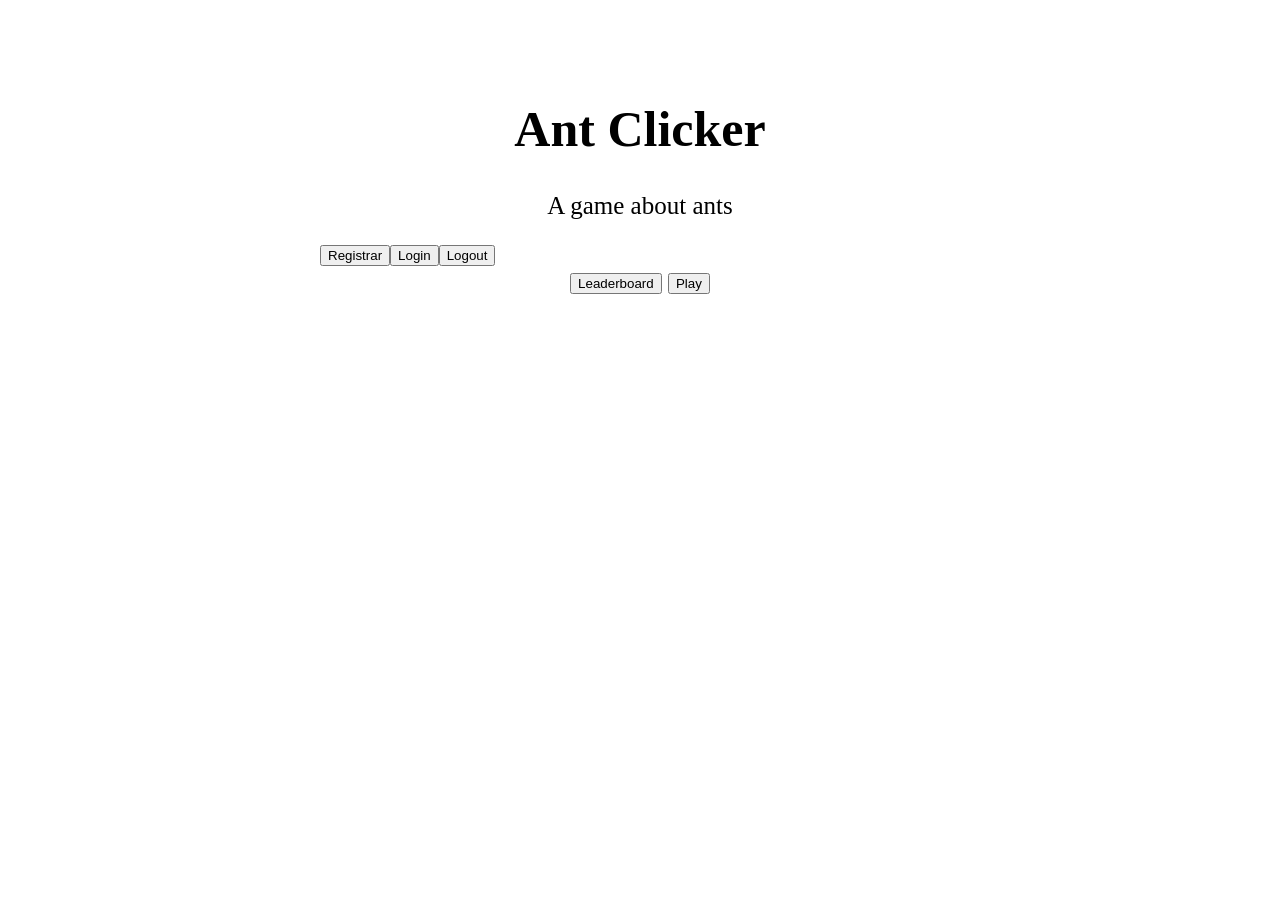
==== index.html @ 9a1d9f21 "git commit -m "mudanças iniciais (não testadas)"" ====
<!DOCTYPE html>
<html lang="pt-BR">
    <head>
        <meta charset="UTF-8">
        <title>Ant Clicker</title>
        <link rel="stylesheet" href="style.css">
    </head>
    <body class="sec_center">
        <h1>Ant Clicker</h1>
        <p>A game about ants</p>
        <div class="buttons">
            <button id="registerButton">Registrar</button>
            <button id="loginButton">Login</button>
            <button id="logoutButton">Logout</button>
        </div>
        <button id="LeaderboardButton">Leaderboard</button>
        <button id="playButton">Play</button>
    </body>
</html>
---- style.css ----
.buttons{
    display: flex;
    flex-direction: row;
    align-items: center;
}

.sec_center{
    font-size: 25px;
    width: 50%;
    margin: 0 auto;
    margin-top: 100px;
    margin-bottom: 100px;
    text-align: center;
}
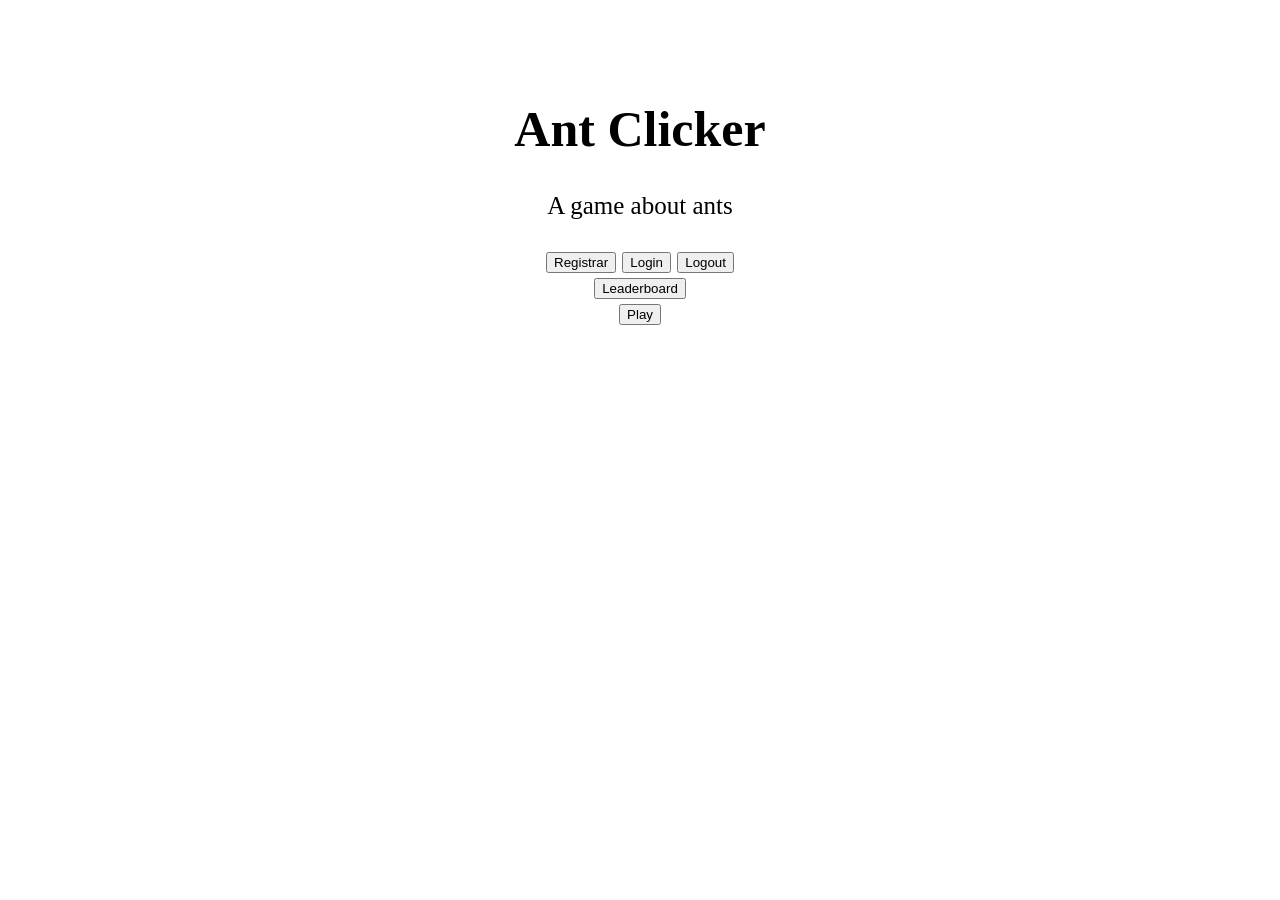
==== commit 8453689f: "git commit -m "base structure of menu done"" ====
--- a/index.html
+++ b/index.html
@@ -8,12 +8,14 @@
     <body class="sec_center">
         <h1>Ant Clicker</h1>
         <p>A game about ants</p>
-        <div class="buttons">
+        <div style="margin-bottom: 5px;">
             <button id="registerButton">Registrar</button>
             <button id="loginButton">Login</button>
             <button id="logoutButton">Logout</button>
         </div>
-        <button id="LeaderboardButton">Leaderboard</button>
-        <button id="playButton">Play</button>
+        <div style="display: flex; flex-direction: column; align-items: center; gap: 5px;">
+            <button id="LeaderboardButton">Leaderboard</button>
+            <button id="playButton">Play</button>
+        </div> 
     </body>
 </html>
--- a/style.css
+++ b/style.css
@@ -1,9 +1,3 @@
-.buttons{
-    display: flex;
-    flex-direction: row;
-    align-items: center;
-}
-
 .sec_center{
     font-size: 25px;
     width: 50%;
@@ -11,4 +5,5 @@
     margin-top: 100px;
     margin-bottom: 100px;
     text-align: center;
-}+}
+
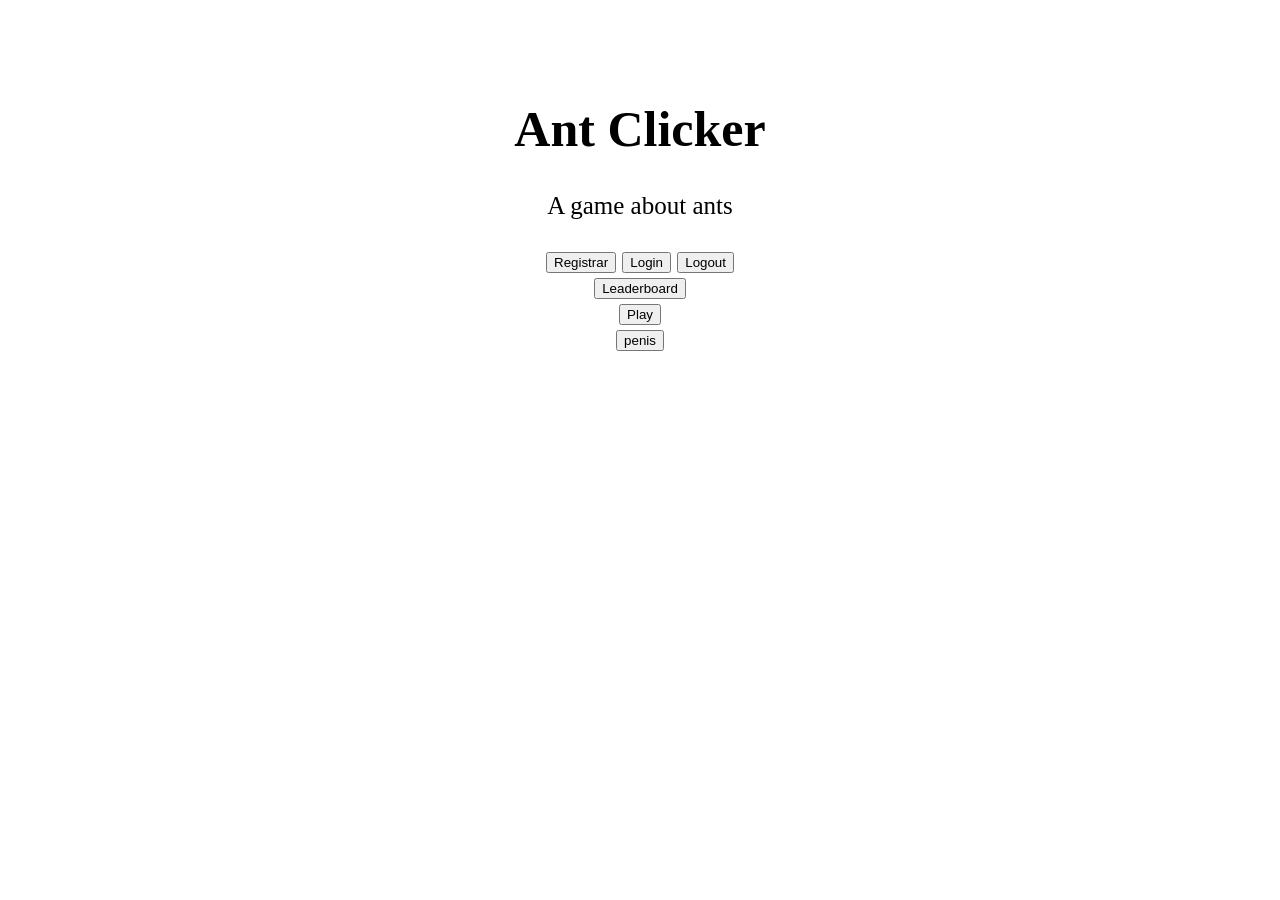
==== commit 5a4d865f: "teste" ====
--- a/index.html
+++ b/index.html
@@ -16,6 +16,7 @@
         <div style="display: flex; flex-direction: column; align-items: center; gap: 5px;">
             <button id="LeaderboardButton">Leaderboard</button>
             <button id="playButton">Play</button>
+            <button>penis</button>
         </div> 
     </body>
 </html>
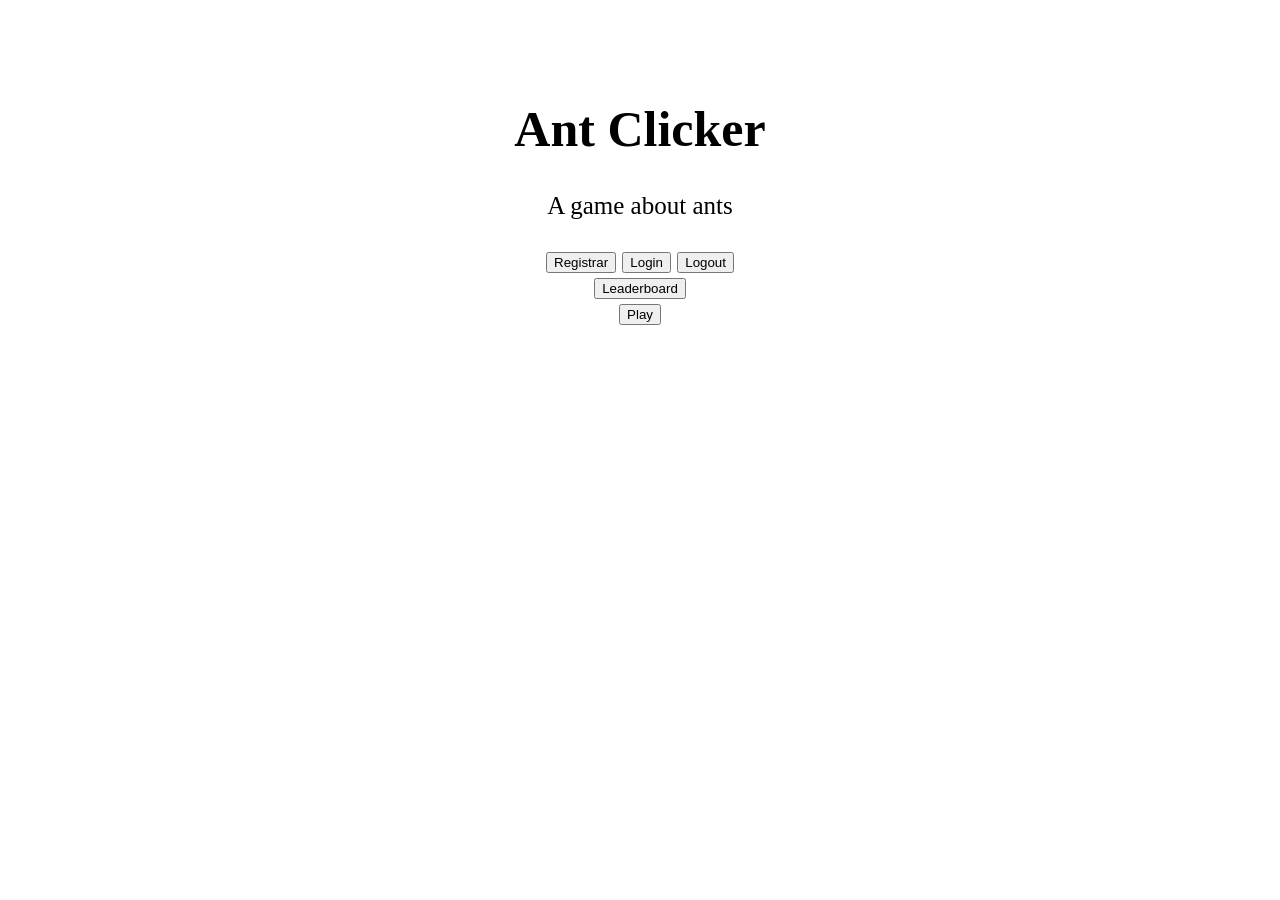
==== commit b402efed: "teste feito" ====
--- a/index.html
+++ b/index.html
@@ -16,7 +16,6 @@
         <div style="display: flex; flex-direction: column; align-items: center; gap: 5px;">
             <button id="LeaderboardButton">Leaderboard</button>
             <button id="playButton">Play</button>
-            <button>penis</button>
         </div> 
     </body>
 </html>
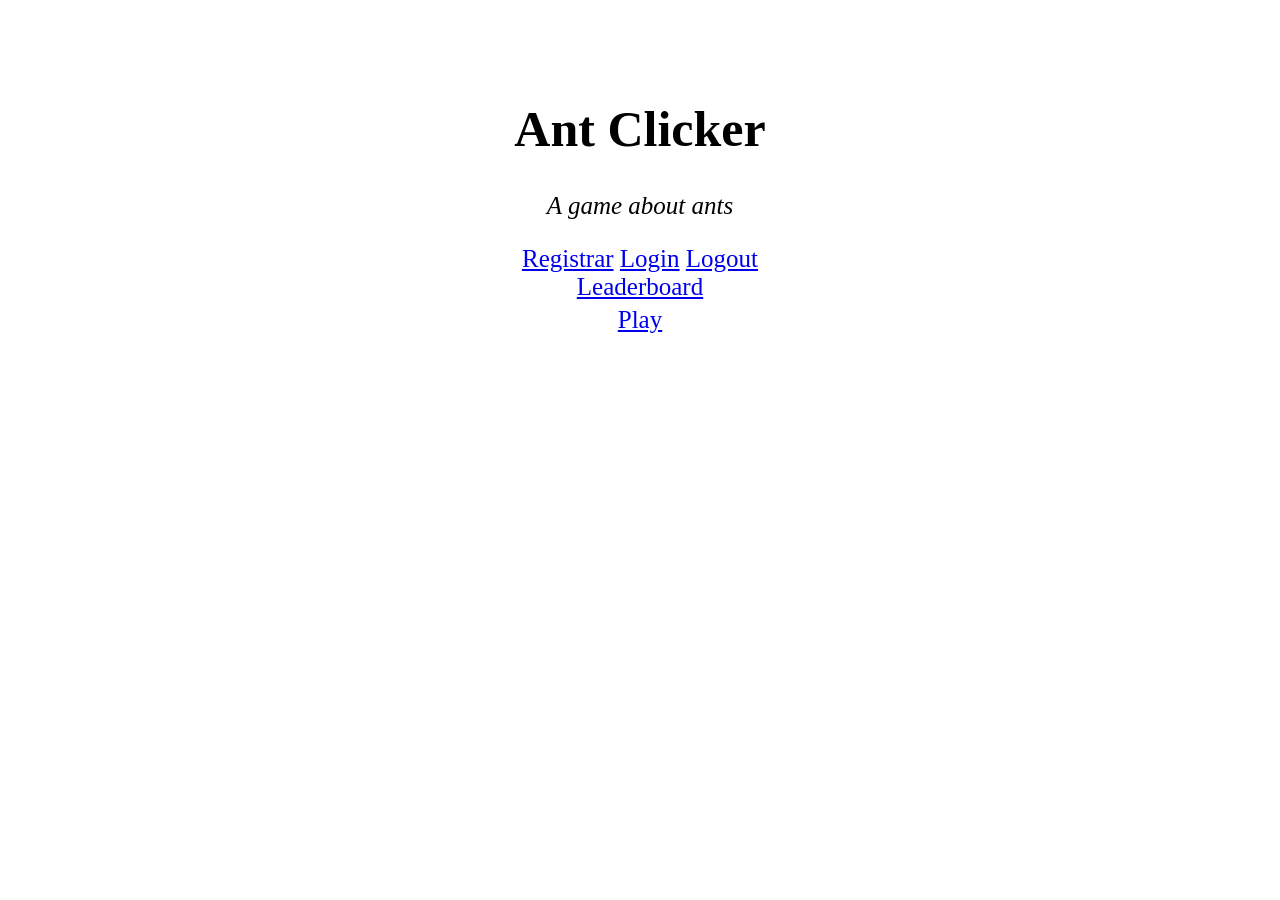
==== commit c21ef12e: "git commit -m "base html done"" ====
--- a/index.html
+++ b/index.html
@@ -7,15 +7,15 @@
     </head>
     <body class="sec_center">
         <h1>Ant Clicker</h1>
-        <p>A game about ants</p>
-        <div style="margin-bottom: 5px;">
-            <button id="registerButton">Registrar</button>
-            <button id="loginButton">Login</button>
-            <button id="logoutButton">Logout</button>
+        <p><i>A game about ants</i></p>
+        <div>
+            <a href="cadastro/index.html" id="registerButton">Registrar</a>
+            <a href="login/index.html" id="loginButton">Login</a>
+            <a href="logout/index.html" id="logoutButton">Logout</a>
         </div>
         <div style="display: flex; flex-direction: column; align-items: center; gap: 5px;">
-            <button id="LeaderboardButton">Leaderboard</button>
-            <button id="playButton">Play</button>
+            <a href="leaderboard/index.html" id="LeaderboardButton">Leaderboard</a>
+            <a href="jogo/index.html" id="playButton">Play</a>
         </div> 
     </body>
 </html>
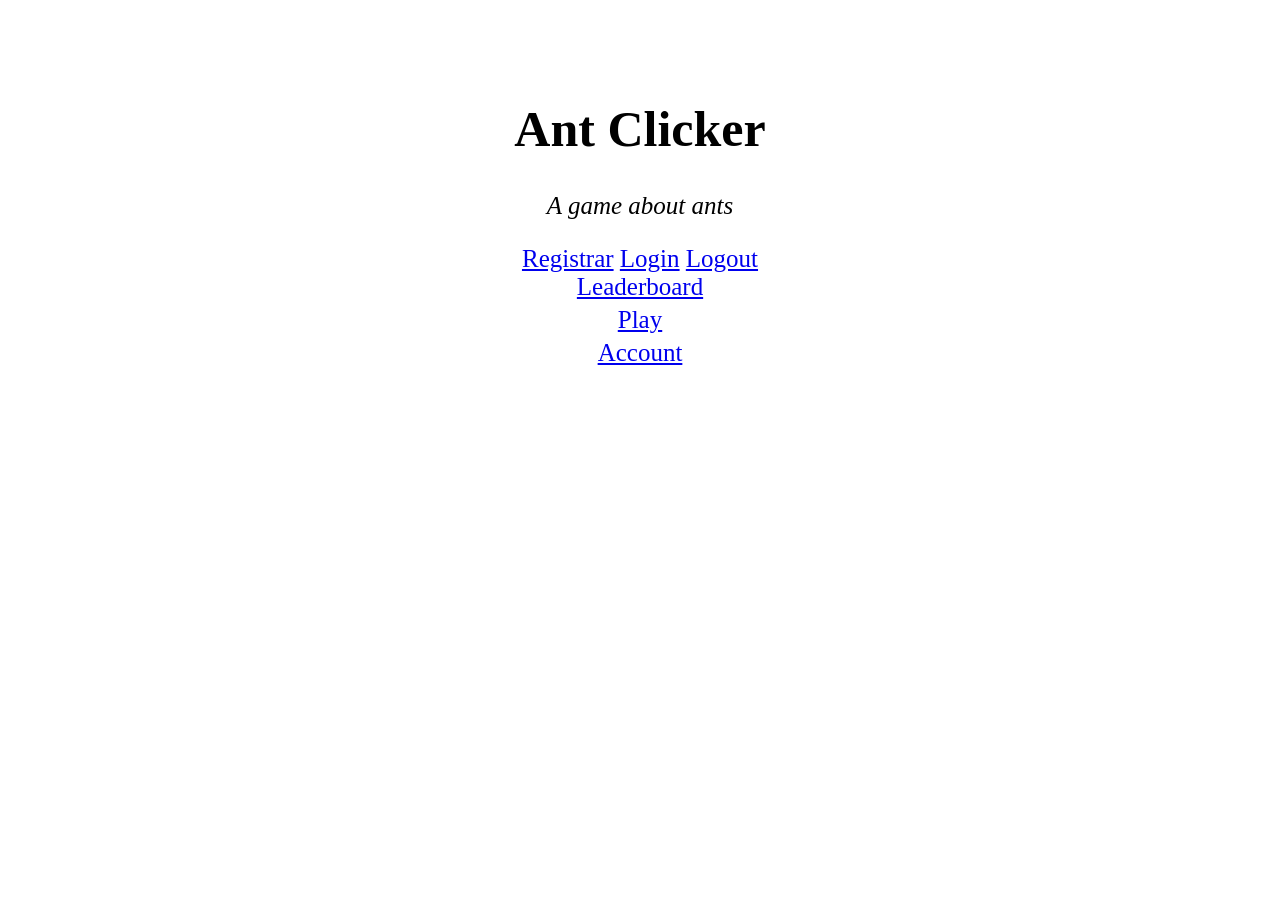
==== commit b3060ed8: "Full crud + first 3 ants implements" ====
--- a/index.html
+++ b/index.html
@@ -1,5 +1,5 @@
 <!DOCTYPE html>
-<html lang="pt-BR">
+<html lang="en-US">
     <head>
         <meta charset="UTF-8">
         <title>Ant Clicker</title>
@@ -9,13 +9,14 @@
         <h1>Ant Clicker</h1>
         <p><i>A game about ants</i></p>
         <div>
-            <a href="cadastro/index.html" id="registerButton">Registrar</a>
-            <a href="login/index.html" id="loginButton">Login</a>
-            <a href="logout/index.html" id="logoutButton">Logout</a>
+            <a href="cadastro/" id="registerButton">Registrar</a>
+            <a href="login/" id="loginButton">Login</a>
+            <a href="logout/" id="logoutButton">Logout</a>
         </div>
         <div style="display: flex; flex-direction: column; align-items: center; gap: 5px;">
-            <a href="leaderboard/index.html" id="LeaderboardButton">Leaderboard</a>
-            <a href="jogo/index.html" id="playButton">Play</a>
+            <a href="leaderboard/" id="LeaderboardButton">Leaderboard</a>
+            <a href="jogo/" id="playButton">Play</a>
+            <a href="account/" id="accountButton">Account</a>
         </div> 
     </body>
 </html>
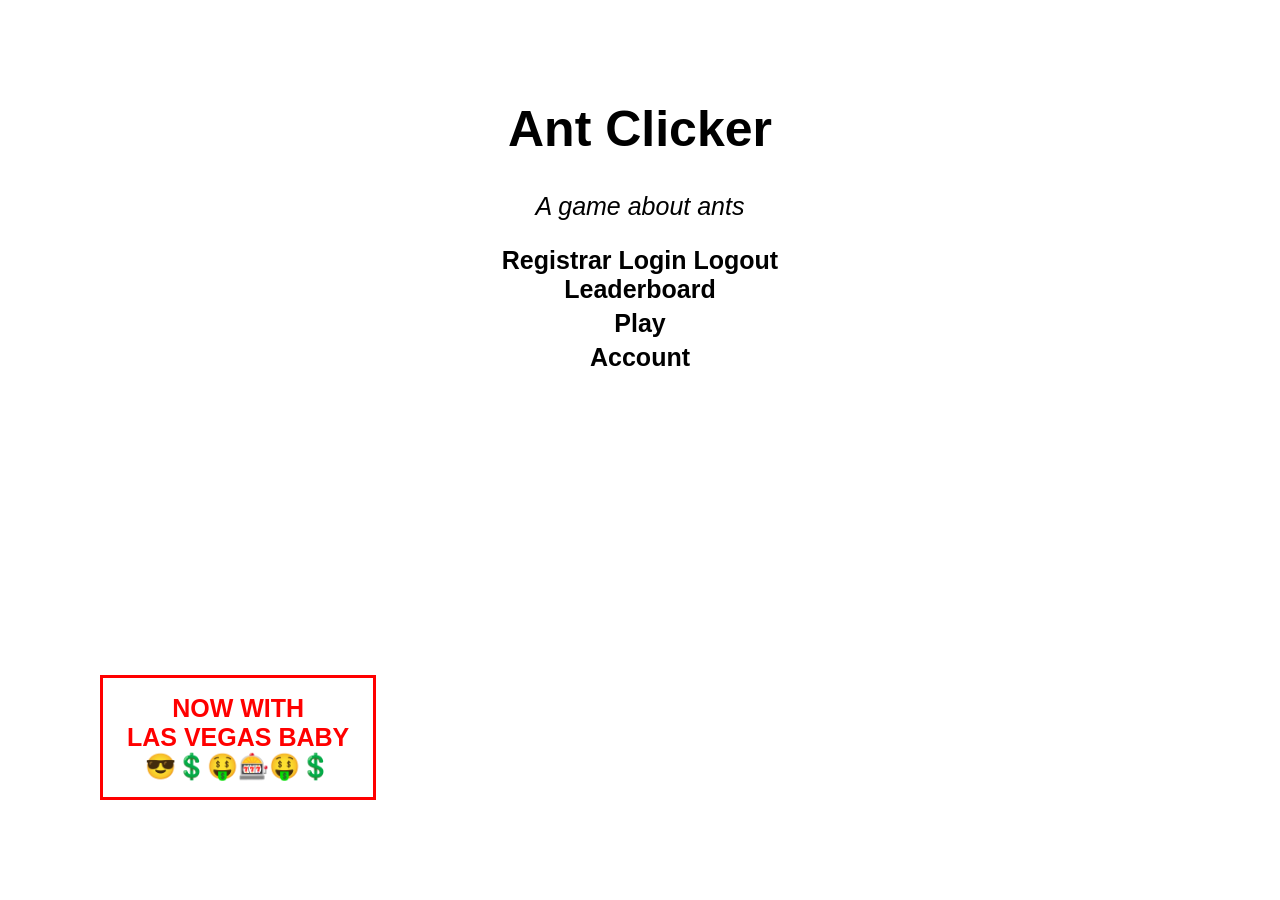
==== commit 40a1db41: "las vegas baby!" ====
--- a/index.html
+++ b/index.html
@@ -18,5 +18,10 @@
             <a href="jogo/" id="playButton">Play</a>
             <a href="account/" id="accountButton">Account</a>
         </div> 
+         <div class="las_vegas_banner">
+            <span>NOW WITH <br>
+                LAS VEGAS BABY<br>
+                 😎💲🤑🎰🤑💲</span>
+        </div>
     </body>
 </html>
--- a/style.css
+++ b/style.css
@@ -1,3 +1,7 @@
+*{
+    font-family: 'Poppins', sans-serif;
+}
+
 .sec_center{
     font-size: 25px;
     width: 50%;
@@ -7,3 +11,57 @@
     text-align: center;
 }
 
+/* links */
+
+a {
+    font-weight: bold;
+    text-decoration: none;
+    color: black
+}*{
+    font-family: 'Poppins', sans-serif;
+}
+
+.sec_center{
+    font-size: 25px;
+    width: 50%;
+    margin: 0 auto;
+    margin-top: 100px;
+    margin-bottom: 100px;
+    text-align: center;
+}
+
+/* links */
+
+a {
+    font-weight: bold;
+    text-decoration: none;
+    color: black
+}
+
+/*laS VEGAS BANNER*/
+
+.las_vegas_banner {
+    position: fixed;
+    bottom: 100px;
+    left: 100px;
+    max-width: calc(100vw - 32px);
+
+    padding: 16px 24px;
+
+    background: white;
+    border: 3px solid red;
+
+    color: red;
+    font-weight: bold;
+    text-align: center;
+}
+
+.las_vegas_banner span {
+    display: inline-block;
+    animation: banner_pulse 1s ease-in-out infinite;
+}
+
+@keyframes banner_pulse {
+    0%, 100% { transform: scale(1); }
+    50%      { transform: scale(1.05); }
+}
